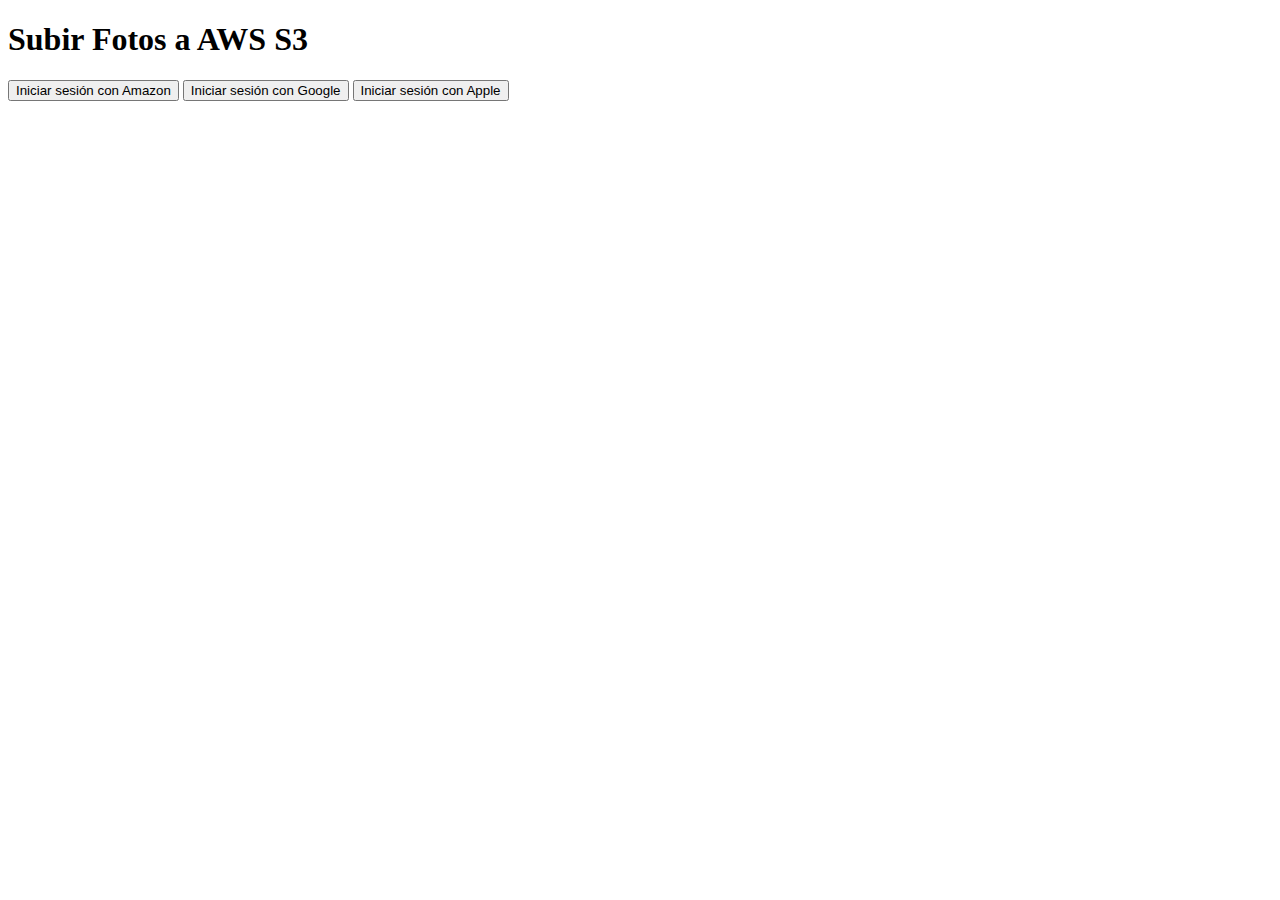
==== login.html @ 5b51f14d "Create login.html" ====
<!DOCTYPE html>
<html lang="es">
<head>
    <meta charset="UTF-8">
    <meta name="viewport" content="width=device-width, initial-scale=1.0">
    <title>Subir Fotos a AWS S3</title>
    <link rel="stylesheet" href="login.css">
</head>
<body>
    <div class="container">
        <h1>Subir Fotos a AWS S3</h1>
        <button id="amazon-sign-in">Iniciar sesión con Amazon</button>
        <button id="google-sign-in">Iniciar sesión con Google</button>
        <button id="apple-sign-in">Iniciar sesión con Apple</button>
        
        <div id="upload-section" style="display:none;">
            <input type="file" id="file-input" accept="image/*">
            <button id="upload-button">Subir a S3</button>
        </div>
    </div>

    <script src="index.js"></script>
</body>
</html>
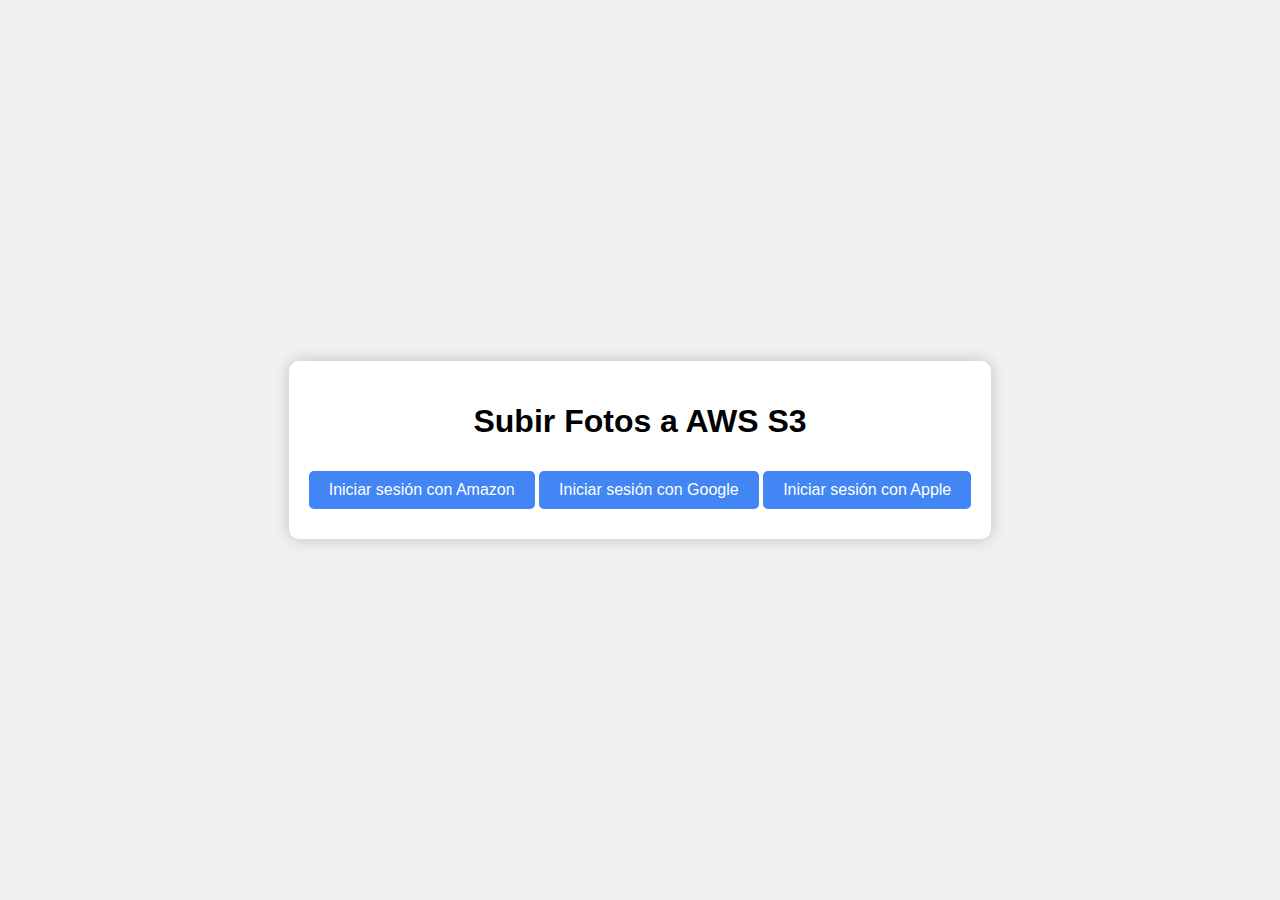
==== commit 195e78b0: "Update login.html" ====
--- a/login.html
+++ b/login.html
@@ -19,6 +19,6 @@
         </div>
     </div>
 
-    <script src="index.js"></script>
+    <script src="login.js"></script>
 </body>
 </html>
--- a/login.css
+++ b/login.css
@@ -0,0 +1,32 @@
+body {
+    font-family: Arial, sans-serif;
+    display: flex;
+    justify-content: center;
+    align-items: center;
+    height: 100vh;
+    margin: 0;
+    background-color: #f0f0f0;
+}
+
+.container {
+    text-align: center;
+    background: white;
+    padding: 20px;
+    border-radius: 10px;
+    box-shadow: 0px 0px 15px rgba(0, 0, 0, 0.2);
+}
+
+button {
+    padding: 10px 20px;
+    margin: 10px 0;
+    border: none;
+    border-radius: 5px;
+    background-color: #4285F4;
+    color: white;
+    font-size: 16px;
+    cursor: pointer;
+}
+
+button:hover {
+    background-color: #357ae8;
+}
